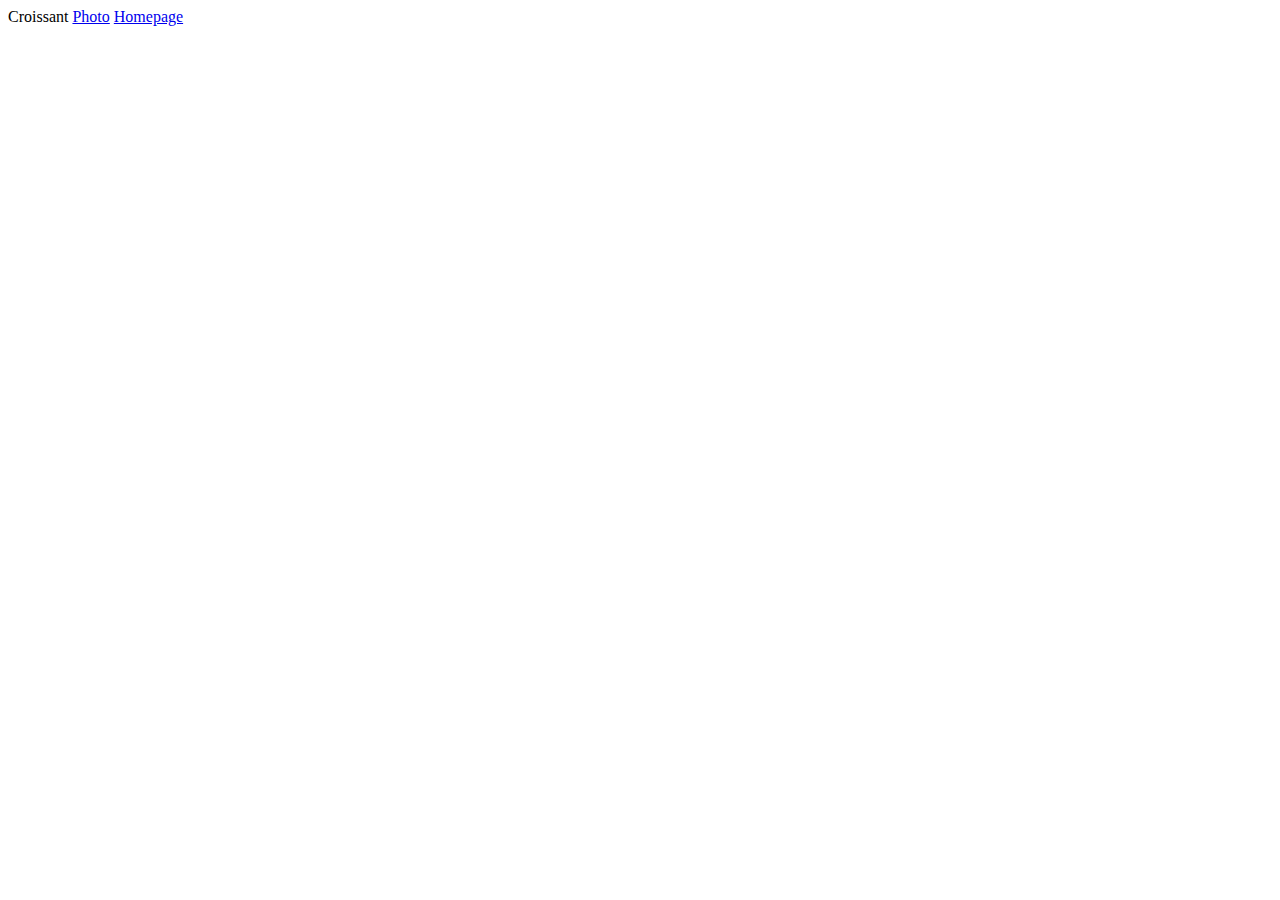
==== contact.html @ b8e0d17f "created initial file structure" ====
<!DOCTYPE html>
<html>

<head>
    <title>Croissant</title>
    <meta charset="UTF-8" />
    <link href="src/styles.css" rel="stylesheet" type="text/css" />
    <link href="https://cdn.jsdelivr.net/npm/bootstrap@5.2.2/dist/css/bootstrap.min.css" rel="stylesheet"
        integrity="sha384-Zenh87qX5JnK2Jl0vWa8Ck2rdkQ2Bzep5IDxbcnCeuOxjzrPF/et3URy9Bv1WTRi" crossorigin="anonymous" />
</head>

<body>
    Croissant
    <a href="/photo.html">Photo</a>
    <a href="/">Homepage</a>
</body>

</html>
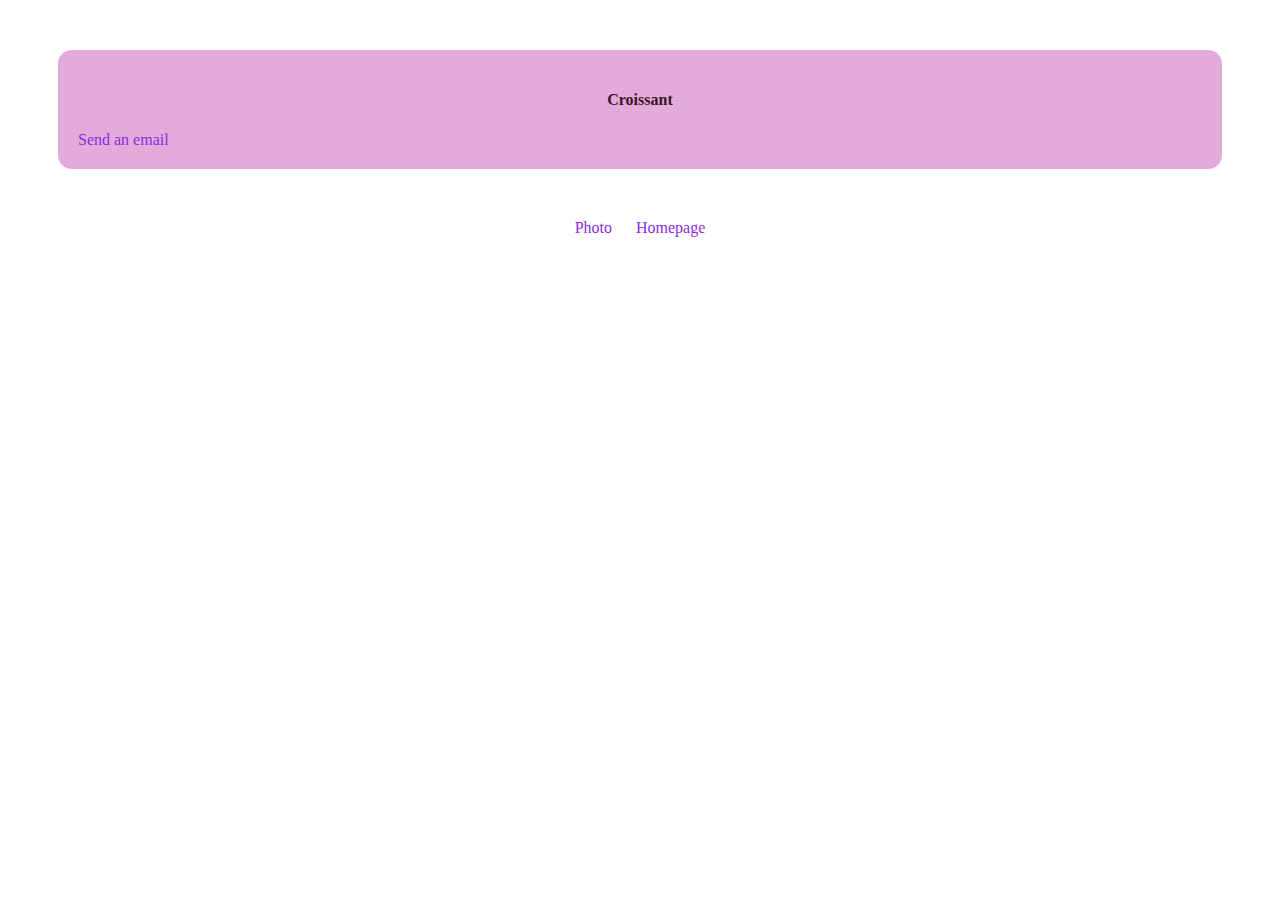
==== commit db941ea6: "final version" ====
--- a/contact.html
+++ b/contact.html
@@ -7,12 +7,19 @@
     <link href="src/styles.css" rel="stylesheet" type="text/css" />
     <link href="https://cdn.jsdelivr.net/npm/bootstrap@5.2.2/dist/css/bootstrap.min.css" rel="stylesheet"
         integrity="sha384-Zenh87qX5JnK2Jl0vWa8Ck2rdkQ2Bzep5IDxbcnCeuOxjzrPF/et3URy9Bv1WTRi" crossorigin="anonymous" />
+    <link href="https://cdn.jsdelivr.net/npm/bootstrap@5.2.2/dist/css/bootstrap.min.css" rel="stylesheet"
+        integrity="sha384-Zenh87qX5JnK2Jl0vWa8Ck2rdkQ2Bzep5IDxbcnCeuOxjzrPF/et3URy9Bv1WTRi" crossorigin="anonymous" />
+    <link rel="stylesheet" href="/css/style.css">
 </head>
 
 <body>
-    Croissant
-    <a href="/photo.html">Photo</a>
-    <a href="/">Homepage</a>
+    <div class="descr">
+        <h4>Croissant</h4>
+        <a class="email" href="mailto:vitaliia.savchyn.muc@gmail.com">Send an email</a>
+    </div>
+    <div class="links"><a href="/photo.html">Photo</a>
+        <a href="/">Homepage</a>
+    </div>
 </body>
 
 </html>--- a/css/style.css
+++ b/css/style.css
@@ -0,0 +1,36 @@
+h4 {
+  text-align: center;
+}
+.descr {
+  background-color: rgb(226, 171, 218);
+  margin: 50px 50px;
+  padding: 20px;
+  border-radius: 14px;
+  color: rgb(62, 19, 41);
+}
+
+.links {
+  text-align: center;
+}
+
+a {
+  color: blueviolet;
+  text-decoration: none;
+  margin: 10px;
+}
+
+a:hover {
+  color: grey;
+}
+
+.email {
+  color: blueviolet;
+  display: block;
+  margin: 0 auto;
+}
+
+img {
+  max-width: 600px;
+  display: block;
+  margin: 0 auto;
+}
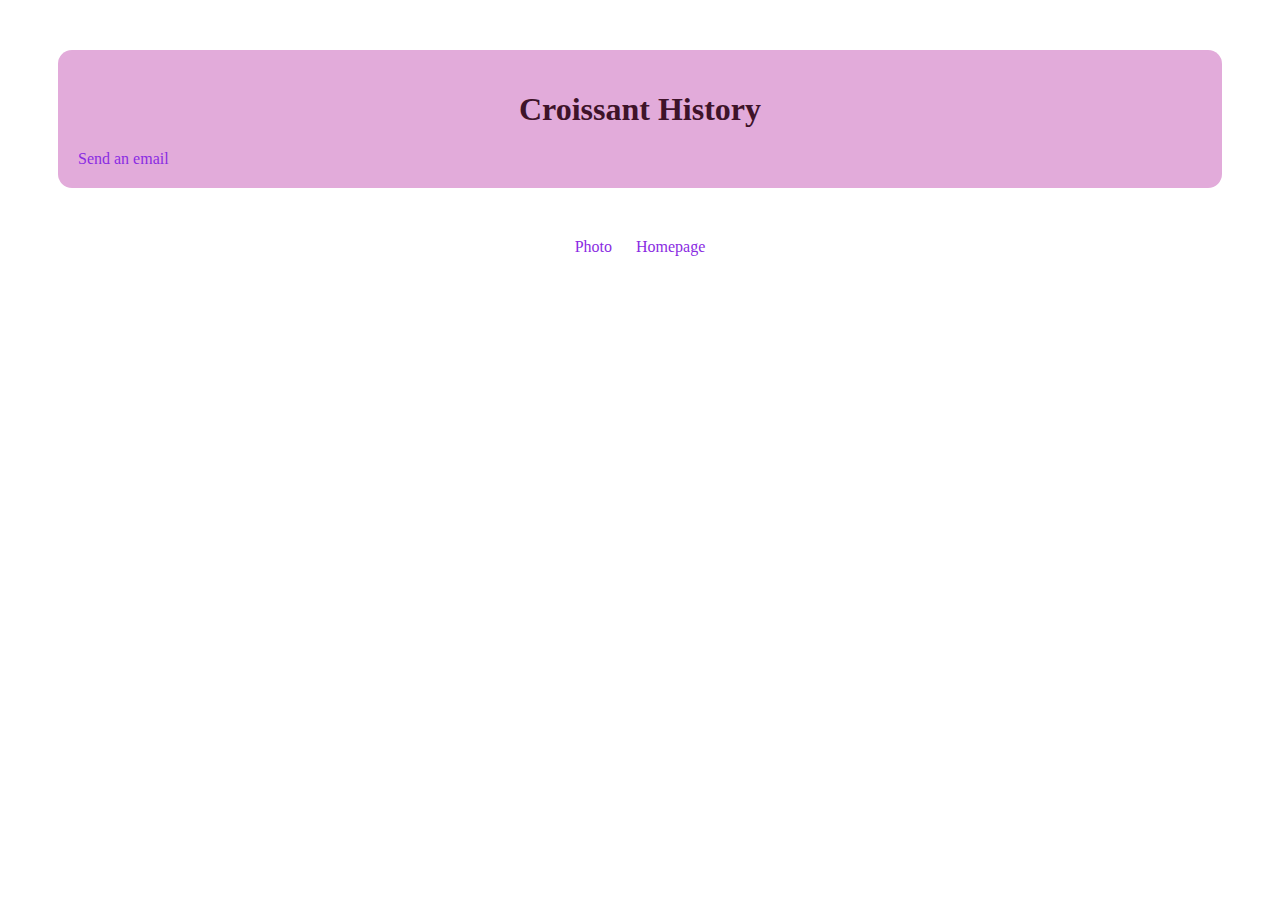
==== commit 86ba4179: "SEO friendly changes" ====
--- a/contact.html
+++ b/contact.html
@@ -4,6 +4,7 @@
 <head>
     <title>Croissant</title>
     <meta charset="UTF-8" />
+    <meta name="description" content="Croissant history">
     <link href="src/styles.css" rel="stylesheet" type="text/css" />
     <link href="https://cdn.jsdelivr.net/npm/bootstrap@5.2.2/dist/css/bootstrap.min.css" rel="stylesheet"
         integrity="sha384-Zenh87qX5JnK2Jl0vWa8Ck2rdkQ2Bzep5IDxbcnCeuOxjzrPF/et3URy9Bv1WTRi" crossorigin="anonymous" />
@@ -14,7 +15,7 @@
 
 <body>
     <div class="descr">
-        <h4>Croissant</h4>
+        <h1>Croissant History</h1>
         <a class="email" href="mailto:vitaliia.savchyn.muc@gmail.com">Send an email</a>
     </div>
     <div class="links"><a href="/photo.html">Photo</a>
--- a/css/style.css
+++ b/css/style.css
@@ -1,4 +1,4 @@
-h4 {
+h1 {
   text-align: center;
 }
 .descr {
